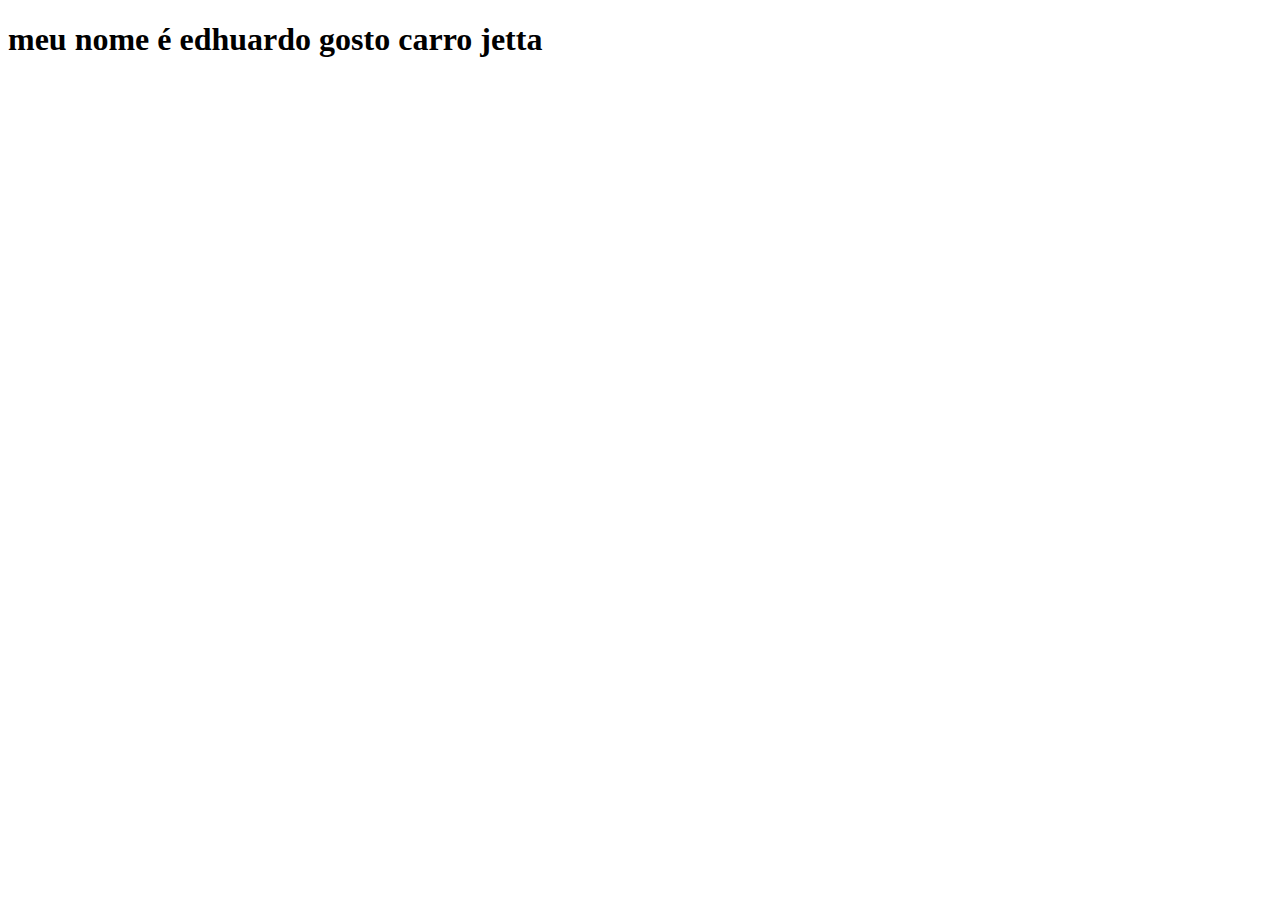
==== sobremim.html @ a353ee1b "c1" ====
<!DOCTYPE html>
<html lang="pt-br">
<head>
    <meta charset="UTF-8">
    <meta name="viewport" content="width=device-width, initial-scale=1.0">
    <title>Document</title>
</head>
<body>
  <h1>meu nome é edhuardo gosto carro jetta</h1>
</body>
</html>
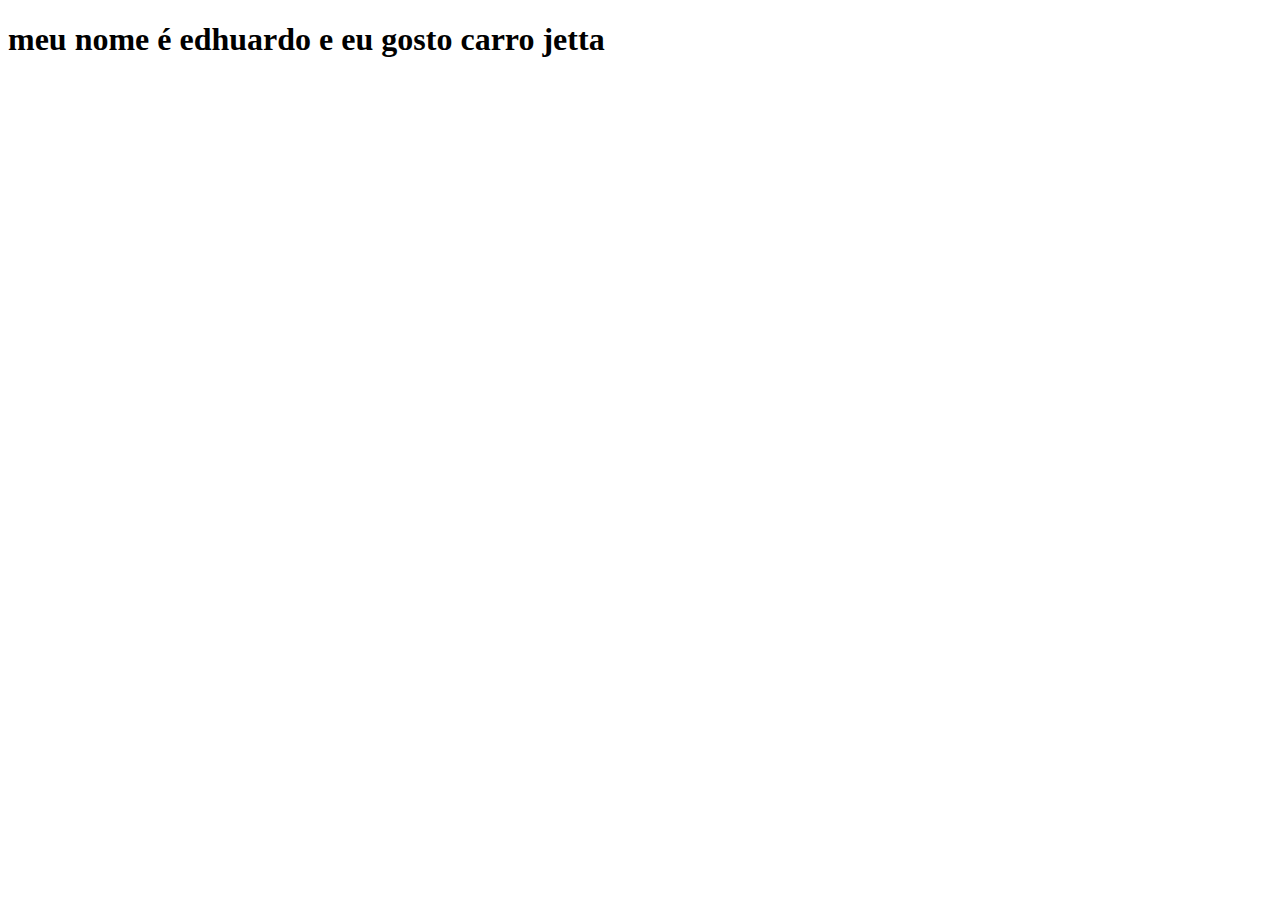
==== commit 9bf49820: "c1" ====
--- a/sobremim.html
+++ b/sobremim.html
@@ -6,6 +6,12 @@
     <title>Document</title>
 </head>
 <body>
-  <h1>meu nome é edhuardo gosto carro jetta</h1>
+    <nav>
+        <div class="logo">
+        <a href="sobremim.html"></a>    
+        
+        </div>
+        </nav>
+  <h1>meu nome é edhuardo e eu gosto carro jetta</h1>
 </body>
 </html>